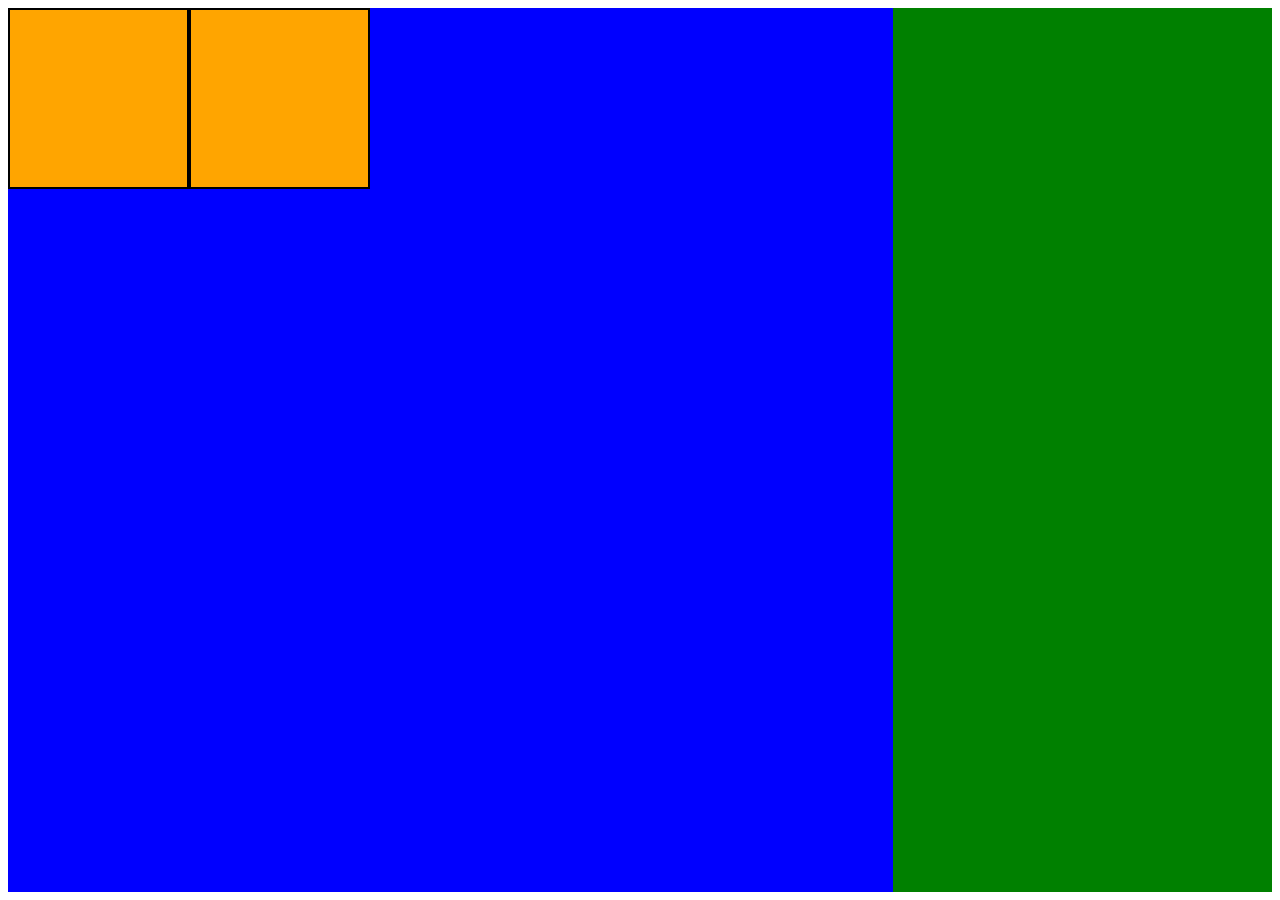
==== public/index.html @ da8e9454 "first commit" ====
<!doctype html>
<html>
<head>
	<meta charset='utf8'>
	<meta name='viewport' content='width=device-width'>

	<title>Svelte app</title>

	<link rel='stylesheet' href='global.css'>
	<link rel='stylesheet' href='bundle.css'>
</head>

<body>
	<script src='bundle.js'></script>
  <div class = 'field'>
    <div class = 'box-3'></div>
    <div class = 'box-3'></div>
  </div>
  <div class = 'controls'></div>
</body>
</html>
---- public/global.css ----
html, body {
	position: relative;
	width: 100%;
	height: 100%;
}

body {
	color: #333;
	margin: 0;
	padding: 8px;
	box-sizing: border-box;
	font-family: -apple-system, BlinkMacSystemFont, "Segoe UI", Roboto, Oxygen-Sans, Ubuntu, Cantarell, "Helvetica Neue", sans-serif;
}

a {
	color: rgb(0,100,200);
	text-decoration: none;
}

a:hover {
	text-decoration: underline;
}

a:visited {
	color: rgb(0,80,160);
}

label {
	display: block;
}

input, button, select, textarea {
	font-family: inherit;
	font-size: inherit;
	padding: 0.4em;
	margin: 0 0 0.5em 0;
	box-sizing: border-box;
	border: 1px solid #ccc;
	border-radius: 2px;
}

input:disabled {
	color: #ccc;
}

input[type="range"] {
	height: 0;
}

button {
	background-color: #f4f4f4;
	outline: none;
}

button:active {
	background-color: #ddd;
}

button:focus {
	border-color: #666;
}

.field {
	float: left;
	display: inline-block;
	width: 70%;
	height: 100%;
	background-color: blue;
}
.controls {
	display: inline-block;
	width: 30%;
	height: 100%;
	background-color: green;
}

.box-3 {
	float: left;
	width: 20%;
	height: 20%;
	background-color: orange;
	border: 2px solid black;
}
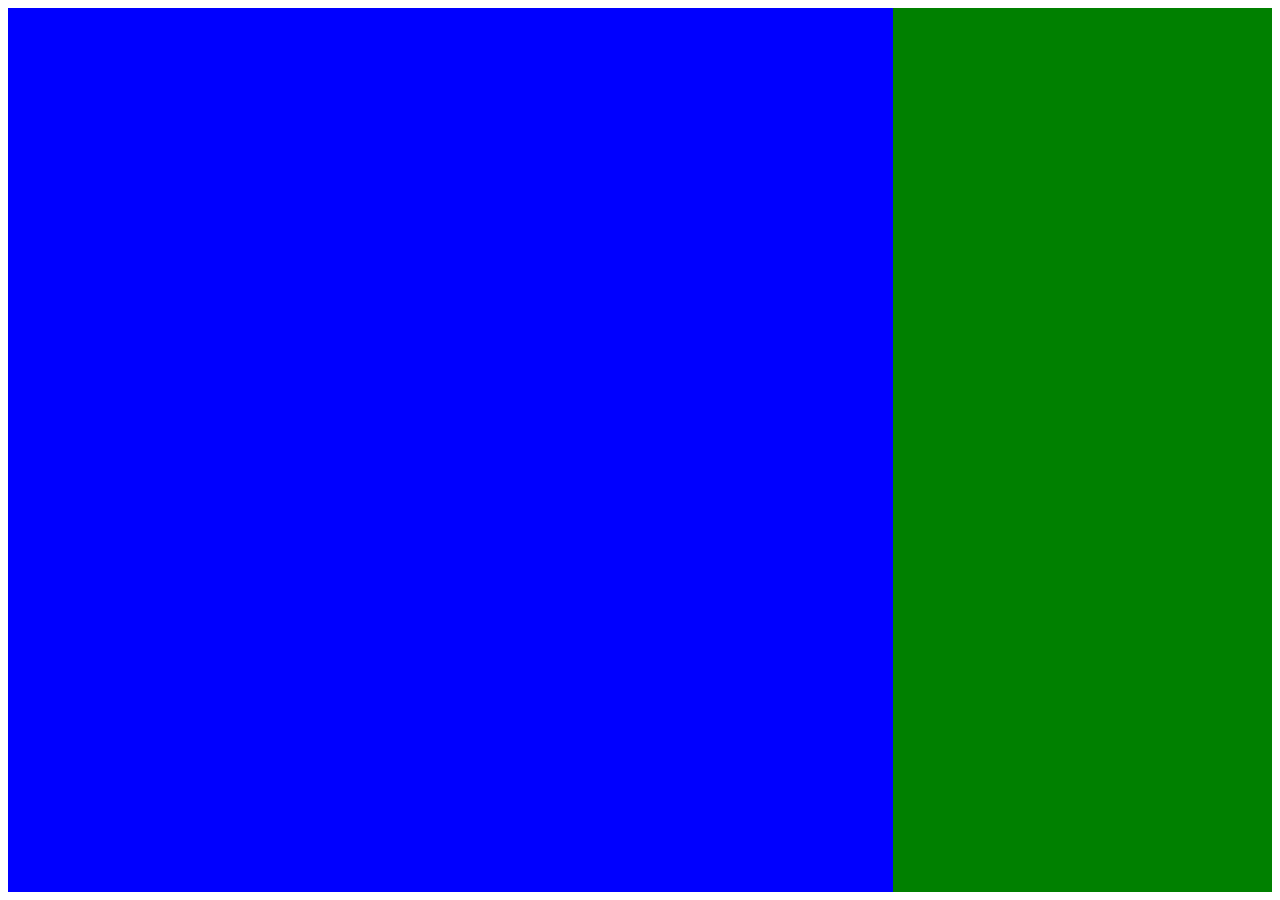
==== commit bcbf381e: "first svelte component." ====
--- a/public/index.html
+++ b/public/index.html
@@ -11,11 +11,8 @@
 </head>
 
 <body>
+	<div id = 'playingfield'></div>
+  <div class = 'controls'></div>
 	<script src='bundle.js'></script>
-  <div class = 'field'>
-    <div class = 'box-3'></div>
-    <div class = 'box-3'></div>
-  </div>
-  <div class = 'controls'></div>
 </body>
 </html>
--- a/public/global.css
+++ b/public/global.css
@@ -60,7 +60,7 @@
 	border-color: #666;
 }
 
-.field {
+#playingfield {
 	float: left;
 	display: inline-block;
 	width: 70%;
